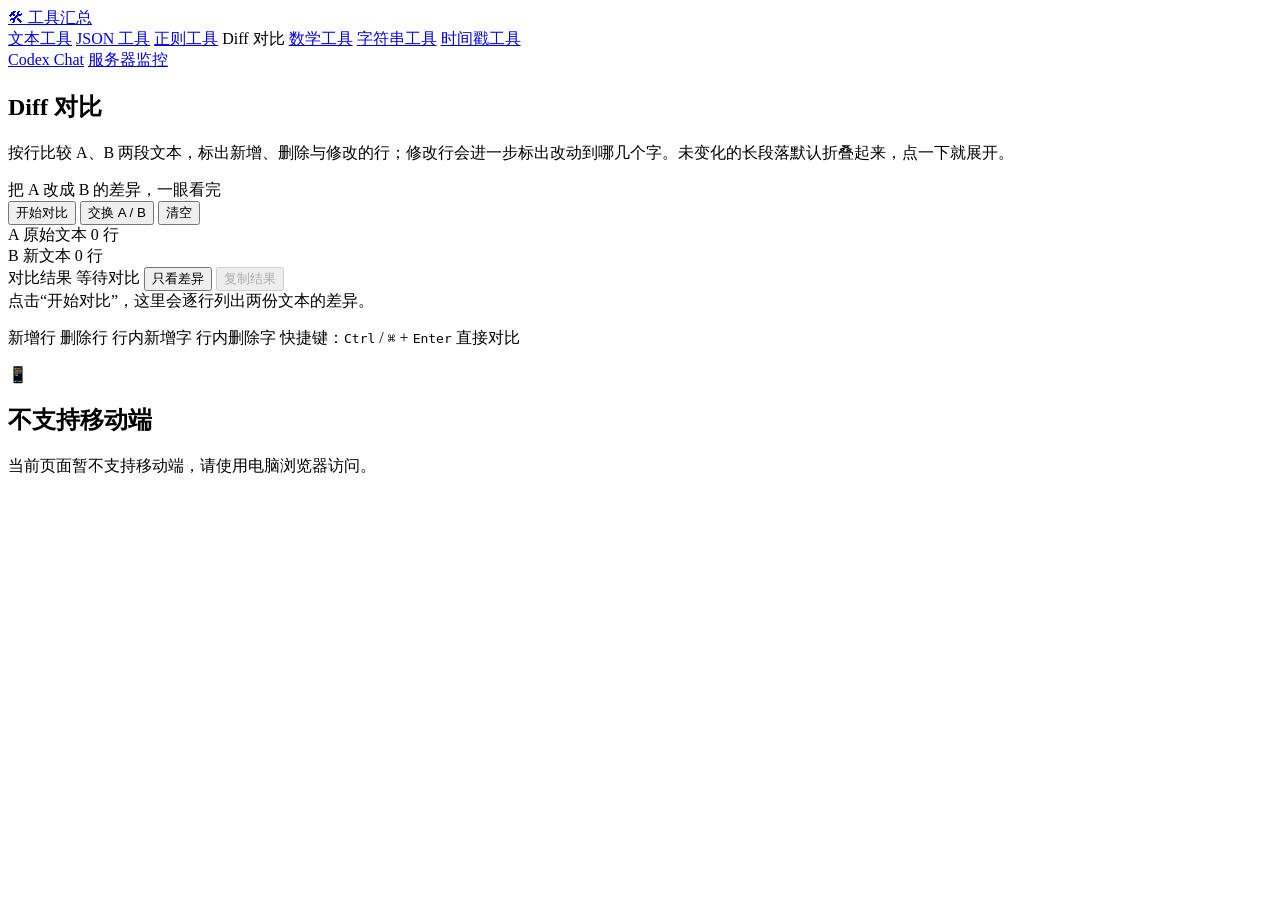
==== public/diff.html @ d3e82bfb "新增 Diff 对比、数学、字符串、时间戳四个工具 原来只有文本 / JSON / 正则三个页面，另外几个常用小工具散在 file-server 的单页 HTML 里，样式和交互各自一套。这次把它们并" ====
<!doctype html>
<html lang="zh-CN" data-theme="light">
<head>
  <meta charset="utf-8">
  <meta name="viewport" content="width=device-width, initial-scale=1, viewport-fit=cover">
  <meta name="referrer" content="strict-origin-when-cross-origin">
  <title>Diff 对比 · 工具汇总</title>
  <link rel="icon" href="data:image/svg+xml,%3Csvg xmlns='http://www.w3.org/2000/svg' viewBox='0 0 24 24'%3E%3Cpath fill='%2338bdf8' d='M8 3h2v8h4V3h2v10H2V3h2v8h2zM2 15h12v2H2zM2 19h20v2H2zM16 3h6v2h-4v2h3v2h-3v2h4v2h-6z'/%3E%3C/svg%3E">
  <link rel="stylesheet" href="/css/style.css?v=20260916">
</head>
<body>
  <header class="topbar">
    <a class="brand home-link" href="/">
      <span class="brand-icon">&#128736;</span>
      <span class="brand-name">工具汇总</span>
    </a>
    <nav class="page-nav">
      <a href="/text.html">文本工具</a>
      <a href="/json.html">JSON 工具</a>
      <a href="/regex.html">正则工具</a>
      <span class="current">Diff 对比</span>
      <a href="/math.html">数学工具</a>
      <a href="/string.html">字符串工具</a>
      <a href="/timestamp.html">时间戳工具</a>
    </nav>
    <nav class="sites">
      <a href="https://chat.tykrem.top/">Codex Chat</a>
      <a href="https://tykrem.top/">服务器监控</a>
    </nav>
  </header>

  <main class="container">
    <section class="panel active">
      <div class="panel-head">
        <h1>Diff 对比</h1>
        <p class="desc">按行比较 A、B 两段文本，标出新增、删除与修改的行；修改行会进一步标出改动到哪几个字。未变化的长段落默认折叠起来，点一下就展开。</p>
      </div>

      <div class="card toolbar-card">
        <span class="mode-label">把 A 改成 B 的差异，一眼看完</span>
        <div class="toolbar-actions">
          <button class="btn primary" id="diff-run" type="button">开始对比</button>
          <button class="btn" id="diff-swap" type="button">交换 A / B</button>
          <button class="btn" id="diff-clear" type="button">清空</button>
        </div>
      </div>

      <div class="text-grid compact-editors">
        <div class="card editor-card">
          <div class="ed-head">
            <span class="ed-name">A 原始文本</span>
            <span class="ed-hint" id="diff-a-hint">0 行</span>
          </div>
          <div id="diff-a" class="editor"></div>
        </div>

        <div class="card editor-card">
          <div class="ed-head">
            <span class="ed-name">B 新文本</span>
            <span class="ed-hint" id="diff-b-hint">0 行</span>
          </div>
          <div id="diff-b" class="editor"></div>
        </div>

        <div class="card full-span">
          <div class="ed-head">
            <span class="ed-name">对比结果</span>
            <span class="ed-hint" id="diff-result-hint">等待对比</span>
            <button class="btn small" id="diff-toggle" type="button">只看差异</button>
            <button class="btn small primary" id="diff-copy" type="button" disabled>复制结果</button>
          </div>
          <div class="diff-view" id="diff-view">
            <div class="diff-empty" id="diff-empty">点击“开始对比”，这里会逐行列出两份文本的差异。</div>
            <div class="diff-rows hidden" id="diff-rows"></div>
          </div>
          <p class="diff-legend">
            <span><i style="background:rgba(26,127,55,.13)"></i>新增行</span>
            <span><i style="background:rgba(207,34,46,.1)"></i>删除行</span>
            <span><i style="background:rgba(26,127,55,.3)"></i>行内新增字</span>
            <span><i style="background:rgba(207,34,46,.22)"></i>行内删除字</span>
            <span>快捷键：<kbd>Ctrl</kbd> / <kbd>⌘</kbd> + <kbd>Enter</kbd> 直接对比</span>
          </p>
        </div>
      </div>
    </section>
  </main>

  <div id="toast" class="toast hidden" role="status"></div>
  <div class="mobile-block">
    <div class="mobile-card">
      <p class="mobile-emoji">📱</p>
      <h2>不支持移动端</h2>
      <p>当前页面暂不支持移动端，请使用电脑浏览器访问。</p>
    </div>
  </div>
  <script src="/js/common.js"></script>
  <script src="/js/diff-core.js"></script>
  <script src="/js/diff.js"></script>
</body>
</html>
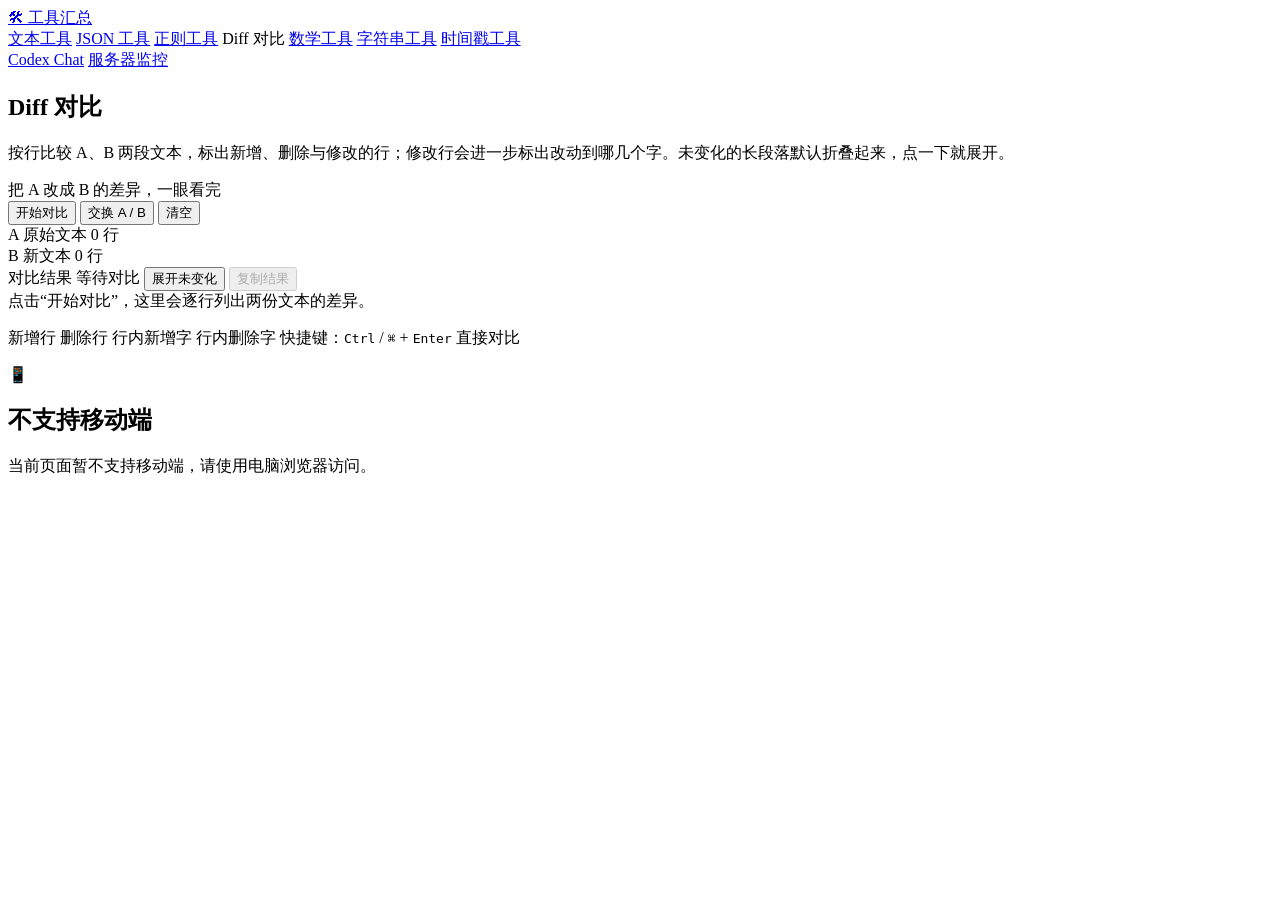
==== commit d0fab952: "Diff 页按钮初始文案改为“展开未变化”，与默认折叠状态一致" ====
--- a/public/diff.html
+++ b/public/diff.html
@@ -66,7 +66,7 @@
           <div class="ed-head">
             <span class="ed-name">对比结果</span>
             <span class="ed-hint" id="diff-result-hint">等待对比</span>
-            <button class="btn small" id="diff-toggle" type="button">只看差异</button>
+            <button class="btn small" id="diff-toggle" type="button">展开未变化</button>
             <button class="btn small primary" id="diff-copy" type="button" disabled>复制结果</button>
           </div>
           <div class="diff-view" id="diff-view">
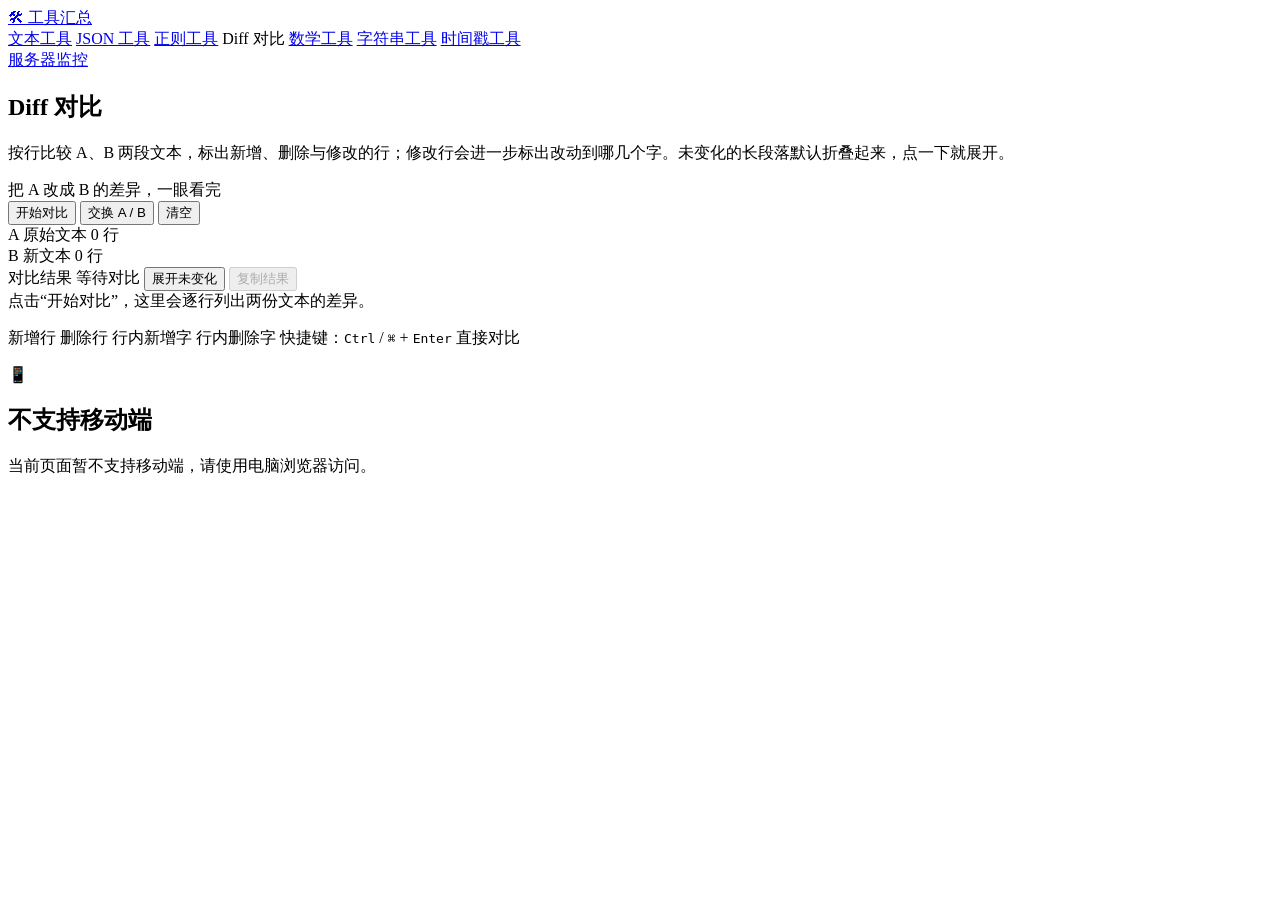
==== commit 1b9f6a27: "移除工具页失效的聊天入口" ====
--- a/public/diff.html
+++ b/public/diff.html
@@ -6,7 +6,7 @@
   <meta name="referrer" content="strict-origin-when-cross-origin">
   <title>Diff 对比 · 工具汇总</title>
   <link rel="icon" href="data:image/svg+xml,%3Csvg xmlns='http://www.w3.org/2000/svg' viewBox='0 0 24 24'%3E%3Cpath fill='%2338bdf8' d='M8 3h2v8h4V3h2v10H2V3h2v8h2zM2 15h12v2H2zM2 19h20v2H2zM16 3h6v2h-4v2h3v2h-3v2h4v2h-6z'/%3E%3C/svg%3E">
-  <link rel="stylesheet" href="/css/style.css?v=20260916">
+  <link rel="stylesheet" href="/css/style.css?v=20260916e">
 </head>
 <body>
   <header class="topbar">
@@ -24,7 +24,6 @@
       <a href="/timestamp.html">时间戳工具</a>
     </nav>
     <nav class="sites">
-      <a href="https://chat.tykrem.top/">Codex Chat</a>
       <a href="https://tykrem.top/">服务器监控</a>
     </nav>
   </header>
@@ -45,7 +44,7 @@
         </div>
       </div>
 
-      <div class="text-grid compact-editors">
+      <div class="text-grid diff-grid">
         <div class="card editor-card">
           <div class="ed-head">
             <span class="ed-name">A 原始文本</span>
@@ -62,7 +61,7 @@
           <div id="diff-b" class="editor"></div>
         </div>
 
-        <div class="card full-span">
+        <div class="card editor-card full-span">
           <div class="ed-head">
             <span class="ed-name">对比结果</span>
             <span class="ed-hint" id="diff-result-hint">等待对比</span>
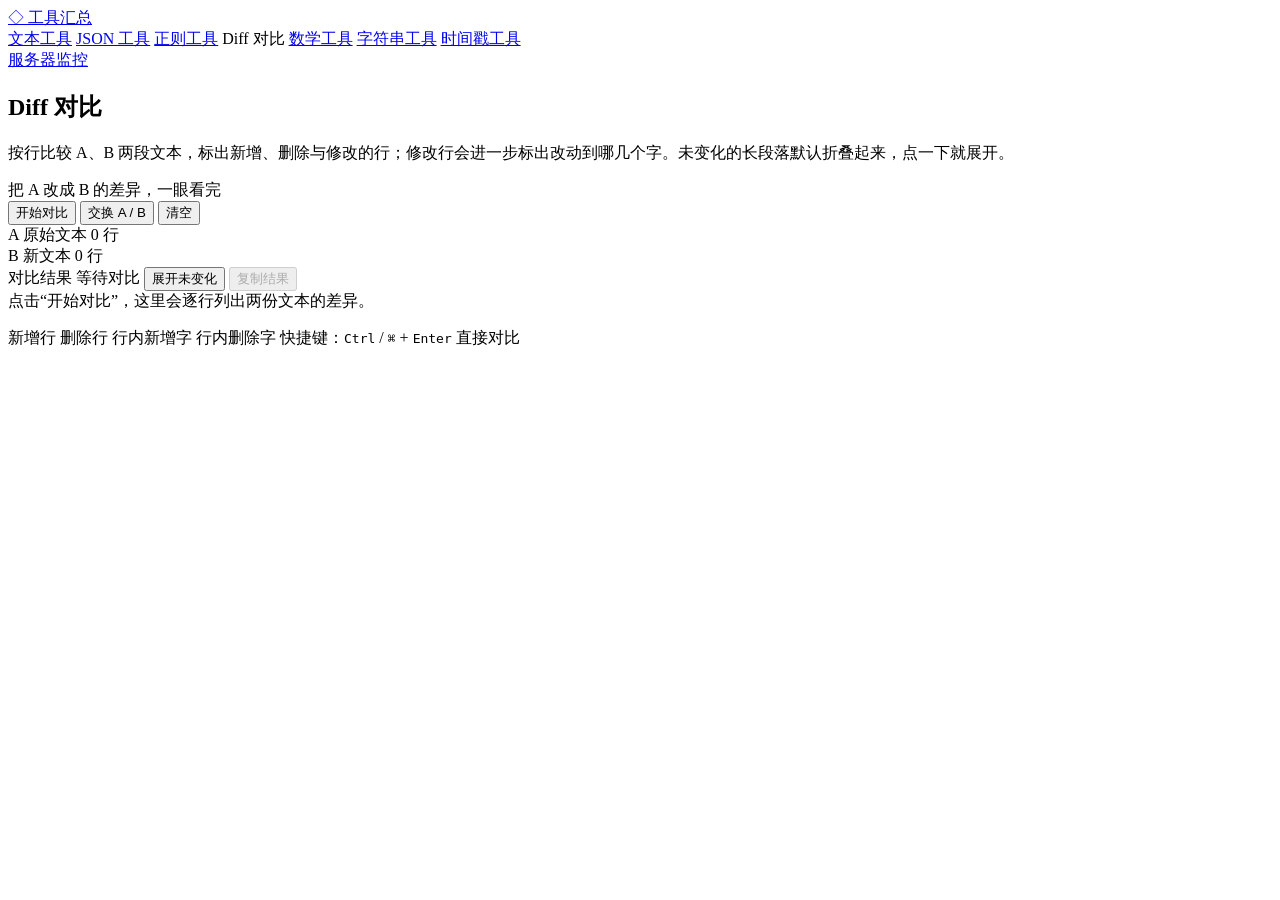
==== commit b4c7d72a: "统一工具站蓝色界面并完善工具交互与功能" ====
--- a/public/diff.html
+++ b/public/diff.html
@@ -1,24 +1,24 @@
 <!doctype html>
-<html lang="zh-CN" data-theme="light">
+<html lang="zh-CN">
 <head>
   <meta charset="utf-8">
   <meta name="viewport" content="width=device-width, initial-scale=1, viewport-fit=cover">
   <meta name="referrer" content="strict-origin-when-cross-origin">
   <title>Diff 对比 · 工具汇总</title>
-  <link rel="icon" href="data:image/svg+xml,%3Csvg xmlns='http://www.w3.org/2000/svg' viewBox='0 0 24 24'%3E%3Cpath fill='%2338bdf8' d='M8 3h2v8h4V3h2v10H2V3h2v8h2zM2 15h12v2H2zM2 19h20v2H2zM16 3h6v2h-4v2h3v2h-3v2h4v2h-6z'/%3E%3C/svg%3E">
-  <link rel="stylesheet" href="/css/style.css?v=20260916e">
+  <link rel="icon" href="data:image/svg+xml,%3Csvg xmlns='http://www.w3.org/2000/svg' viewBox='0 0 24 24'%3E%3Cpath fill='%230b63ce' d='M8 3h2v8h4V3h2v10H2V3h2v8h2zM2 15h12v2H2zM2 19h20v2H2zM16 3h6v2h-4v2h3v2h-3v2h4v2h-6z'/%3E%3C/svg%3E">
+  <link rel="stylesheet" href="/css/style.css?v=20261003a">
 </head>
 <body>
   <header class="topbar">
     <a class="brand home-link" href="/">
-      <span class="brand-icon">&#128736;</span>
+      <span class="brand-icon" aria-hidden="true">◇</span>
       <span class="brand-name">工具汇总</span>
     </a>
-    <nav class="page-nav">
+    <nav class="page-nav" aria-label="工具导航">
       <a href="/text.html">文本工具</a>
       <a href="/json.html">JSON 工具</a>
       <a href="/regex.html">正则工具</a>
-      <span class="current">Diff 对比</span>
+      <span class="current" aria-current="page">Diff 对比</span>
       <a href="/math.html">数学工具</a>
       <a href="/string.html">字符串工具</a>
       <a href="/timestamp.html">时间戳工具</a>
@@ -85,15 +85,8 @@
   </main>
 
   <div id="toast" class="toast hidden" role="status"></div>
-  <div class="mobile-block">
-    <div class="mobile-card">
-      <p class="mobile-emoji">📱</p>
-      <h2>不支持移动端</h2>
-      <p>当前页面暂不支持移动端，请使用电脑浏览器访问。</p>
-    </div>
-  </div>
-  <script src="/js/common.js"></script>
-  <script src="/js/diff-core.js"></script>
-  <script src="/js/diff.js"></script>
+  <script src="/js/common.js?v=20261003a"></script>
+  <script src="/js/diff-core.js?v=20261003a"></script>
+  <script src="/js/diff.js?v=20261003a"></script>
 </body>
 </html>
